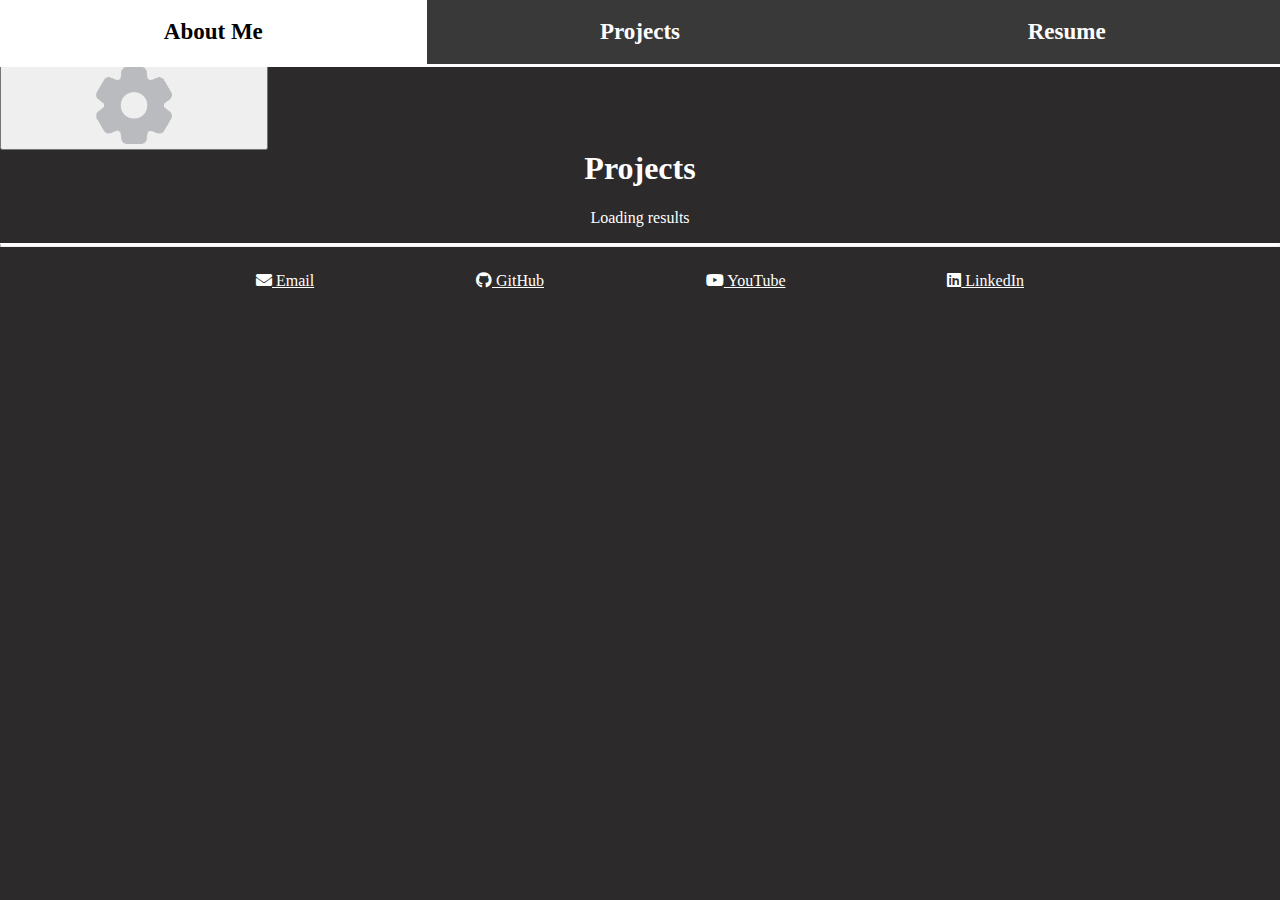
==== projects/index.html @ 681e98d5 "fix html imports" ====
<!DOCTYPE html>
<html lang="en">
  <head>
    <meta charset="UTF-8" />
    <meta name="viewport" content="width=device-width, initial-scale=1.0" />
    <script type="module" src="../js/projects/projects.js"></script>
    <script type="module" src="../js/utils.js"></script>
    <script>
      function redirect(str) {
        window.location.href = str;
      }
      function toggleDropDown() {
        const element = document.querySelector(".dropdown-content");
        element.style.display =
          element.style.display == "block" ? "none" : "block";
      }

      window.onclick = function (event) {
        const targetElements = [
          document.querySelector(".dropdown"),
          document.querySelector(".dropdown-content"),
        ];

        if (targetElements.some((ele) => ele == event.target)) {
          return;
        }

        targetElements[1].style.display = "none";
      };
    </script>
    <link rel="stylesheet" href="/css/projects.css" />
    <link rel="stylesheet" href="/css/style.css" />
    <link
      rel="stylesheet"
      href="https://cdnjs.cloudflare.com/ajax/libs/font-awesome/5.15.4/css/all.min.css"
      integrity="sha512-1ycn6IcaQQ40/MKBW2W4Rhis/DbILU74C1vSrLJxCq57o941Ym01SwNsOMqvEBFlcgUa6xLiPY/NS5R+E6ztJQ=="
      crossorigin="anonymous"
      referrerpolicy="no-referrer"
    />
    <title>Document</title>
  </head>

  <body>
    <div id="banner"></div>
    <button id="settings-button">
      <img src="/img/settings.png" alt="setting" />
    </button>
    <div id="myPopup" class="popup">
      <div class="popup-content">
        <button id="restore-filter-button">Restore Defaults</button>
        <h2>Filters</h2>
        <div id="filters">
          <fieldset id="tools-filter"></fieldset>
          <fieldset id="libraries-filter"></fieldset>
          <fieldset id="languages-filter"></fieldset>
        </div>
        <button id="close-button">Close</button>
      </div>
    </div>
    <h1>Projects</h1>
    <p id="results">Loading results</p>
    <div id="projects"></div>
  </body>
  <footer>
    <hr />
    <div id="contactLinks"></div>
  </footer>
</html>
---- css/projects.css ----
@media screen and (min-width: 1000px) {
    .flex-reverse {
        display: flex;
        gap: 5%;
        flex-direction: row-reverse;
        align-items: center;
        margin: auto 10%;
    }

    .flex {
        display: flex;
        gap: 5%;
        margin-bottom: 10px;
        align-items: center;
        margin-bottom: 0%;
        margin-left: 10%;
        margin-right: 10%;
    }

    .non-flex {
        margin: auto 10%;
    }

    h2,
    h4 {
        margin-top: 1%;
        margin-bottom: 0px;
    }

    .project {
        margin: auto 10%;
    }
}

@media screen and (max-width: 1000px) {

    .flex,
    .flex-reverse {
        display: flex;
        align-items: center;
        flex-direction: column-reverse;
        justify-content: center;
        gap: 10px;
        margin-bottom: 0%;
    }

    h2 {
        margin-top: 5%;
        margin-bottom: 1%;
    }

    .project {
        margin: auto 5%;
    }

    h4 {
        margin: .5em auto;
    }
}

h1,
h2,
h4,
.languages,
.tools {
    text-align: center;
}

img {
    width: 30%;
}

h1 {
    margin-block-start: 0px;
}

#myButton {
    padding: 0;
    width: 100px;
    border: none;
    background: none;
    margin-left: 90%;
}

#myButton img {
    margin-top: 10%;
}

#tool {
    margin: 1% auto;
}

.popup {
    position: fixed;
    z-index: 1;
    left: 0;
    top: 0;
    width: 100%;
    height: 100%;
    overflow: auto;
    background-color: rgba(0,
            0,
            0,
            0.4);
    display: none;
}

.popup-content {
    background-color: white;
    margin: 10% auto;
    padding: 20px;
    border: 1px solid #888888;
    width: 45%;
    font-weight: bolder;
}

.popup-content button {
    display: block;
    margin: 0 auto;
}

.show {
    display: block;
}

.popup-content * {
    color: black;
}

#results {
    text-align: center;
}

#filters {
    display: flex;
    justify-content: center;
    gap: 27px;
}
---- css/style.css ----
html {
    background-color: rgb(44, 42, 42);
}

#banner a:visited,
#banner,
h1,
h2,
h3,
h4,
p,
span,
a:link,
td { color: white; }
#banner { z-index: 9999; }
a:visited {
    color: rgb(173, 171, 171);
}

#contactLinks {
    display: flex;
    justify-content: space-between;
    margin-left: 20%;
    margin-right: 20%;
    margin-top: 2%;
    margin-bottom: 2%;
}

footer hr {
    border-top: 3px solid white;
}

body {

    margin: 0px;
    min-width: 400px;
    overflow-x: auto;
}

.project-links {
    text-align: center;
    margin-bottom: 5%;
}

.dropdown {
    position: relative;
    display: inline-block;
    text-align: center;
    padding-block-start: 0.83em;
    padding-block-end: 0.83em;
}

.dropdown-content {
    display: none;
    position: absolute;
    background-color: #f1f1f1;
    min-width: 160px;
    box-shadow: 0px 8px 16px 0px rgba(0, 0, 0, 0.2);
    z-index: 1;
    margin-top: 2%;
    text-align: center;
    width: 33.333333333333vw;

}

.dropdown-content a {
    color: black;
    padding: 12px 16px;
    text-decoration: none;
    display: block;
    box-sizing: border-box;
    border-top: 1px solid white;
}



#banner {
    display: grid;
    grid-template-columns: repeat(3, 1fr);
    grid-template-rows: 1fr;
    grid-template-areas: "aboutMe projectButt contactButt";
    position: sticky;
    top: 0;
    box-shadow: 0px 3px white;
    color: white;
    background-color: #393939;
}

#banner a {
    padding-block-start: 0.83em;
    padding-block-end: 0.83em;
    font-size: 23px;
    text-decoration: none;
    font-weight: bold;
    color: white;
    text-align: center;
    background-color: #393939;

}

#banner a:hover {
    background: white;
    color: black;
}

#banner button {
    all: unset;
    padding-block-start: 0.83em;
    padding-block-end: 0.83em;
    font-size: 23px;
    text-decoration: none;
    font-weight: bold;
    color: white;
    text-align: center;
    background-color: #393939;
}

#banner button:hover {
    background-color: white;
    color: black
}
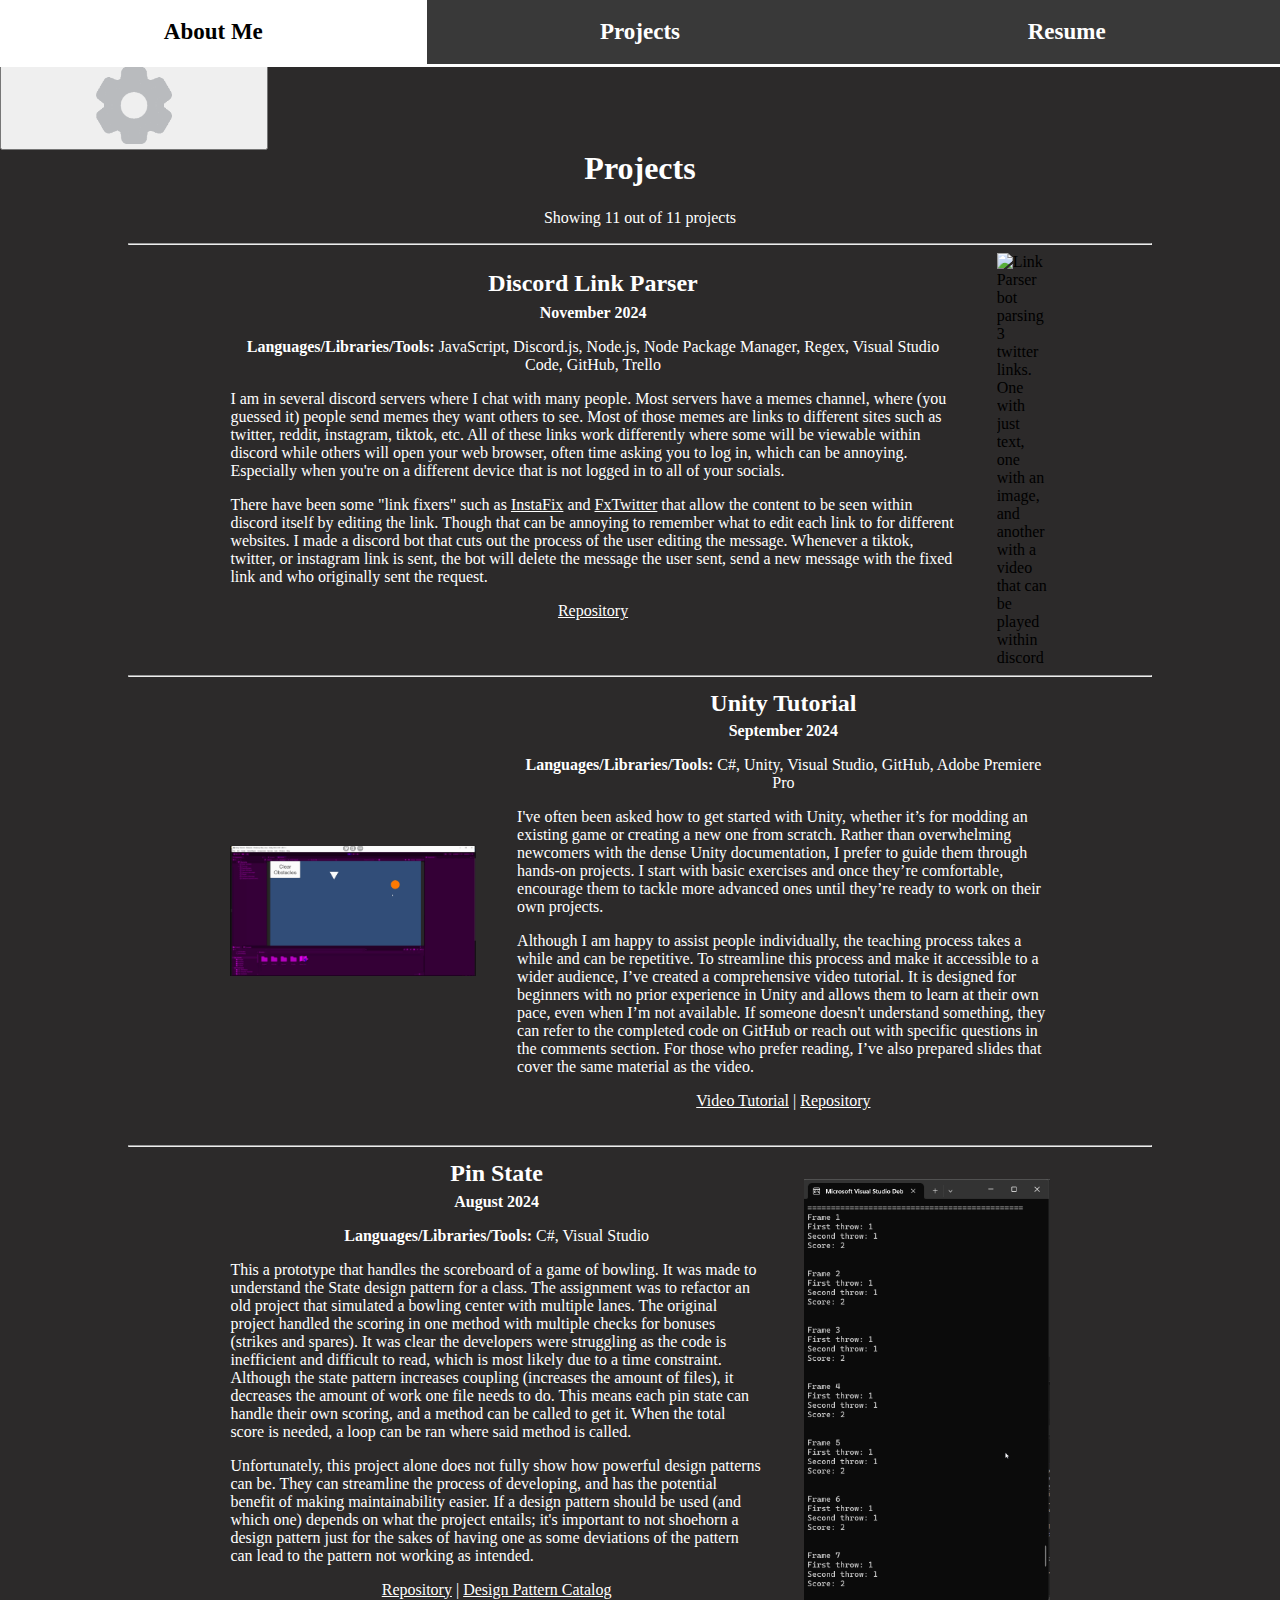
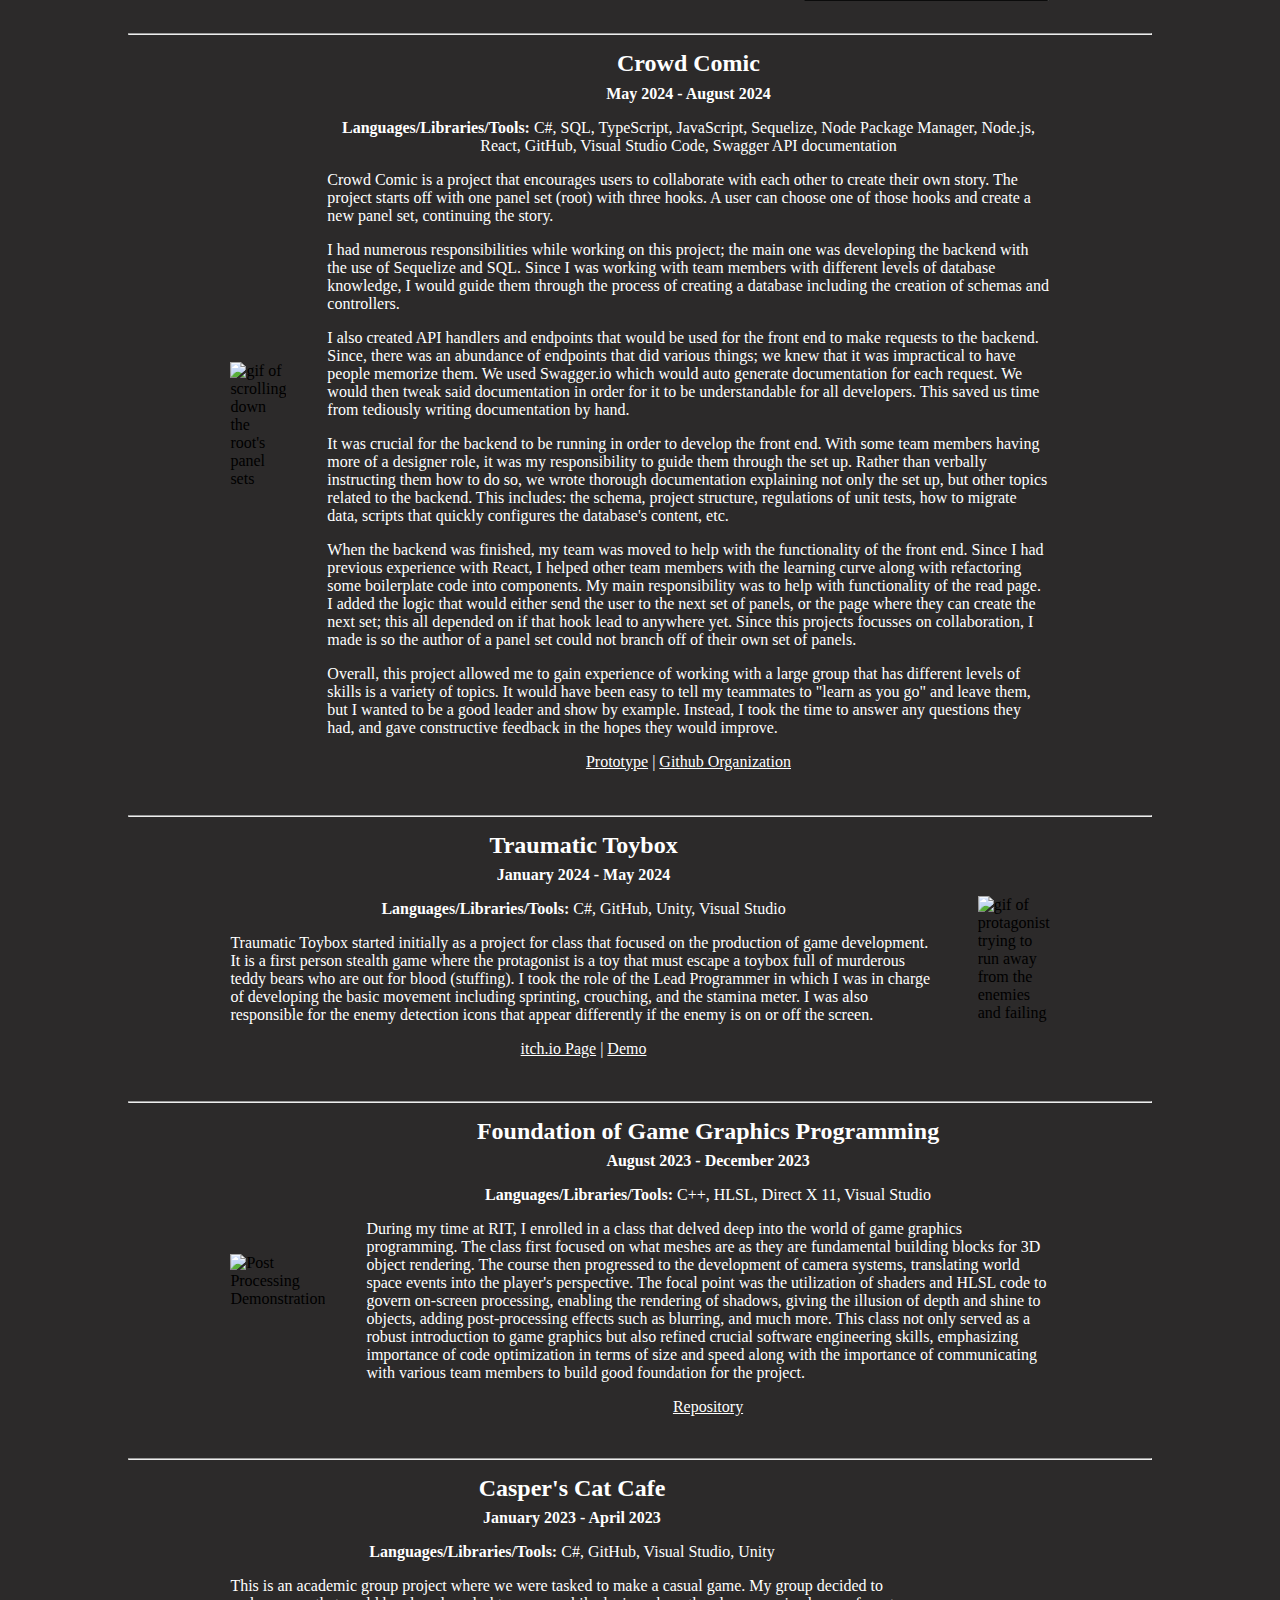
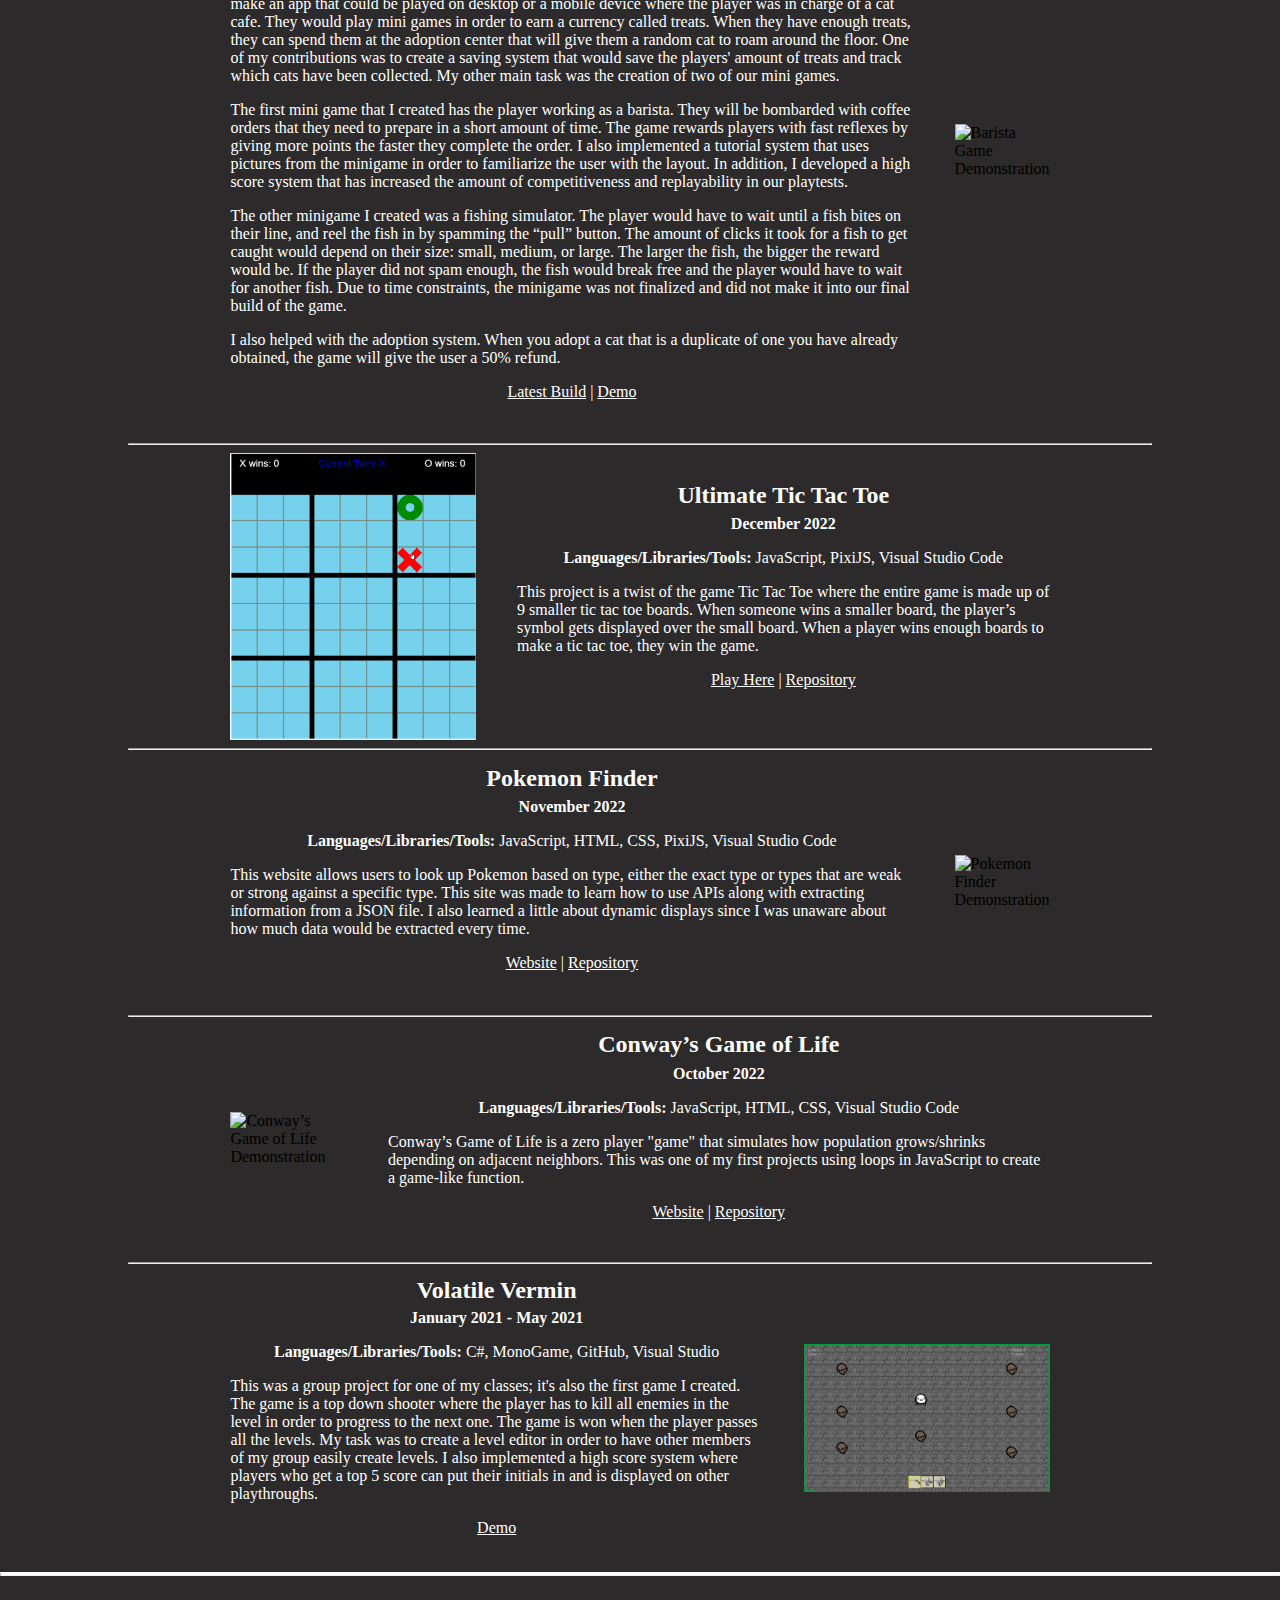
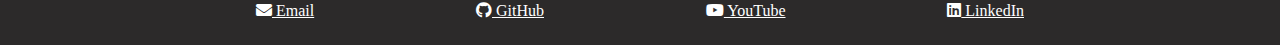
==== commit d3d77694: "Merge branch 'sort-projects'" ====
--- a/projects/index.html
+++ b/projects/index.html
@@ -28,8 +28,8 @@
         targetElements[1].style.display = "none";
       };
     </script>
-    <link rel="stylesheet" href="/css/projects.css" />
-    <link rel="stylesheet" href="/css/style.css" />
+    <link rel="stylesheet" href="../css/projects.css" />
+    <link rel="stylesheet" href="../css/style.css" />
     <link
       rel="stylesheet"
       href="https://cdnjs.cloudflare.com/ajax/libs/font-awesome/5.15.4/css/all.min.css"
@@ -43,16 +43,29 @@
   <body>
     <div id="banner"></div>
     <button id="settings-button">
-      <img src="/img/settings.png" alt="setting" />
+      <img src="../img/settings.png" alt="setting" />
     </button>
     <div id="myPopup" class="popup">
       <div class="popup-content">
-        <button id="restore-filter-button">Restore Defaults</button>
+        <button id="restore-setting-button">Restore Defaults</button>
         <h2>Filters</h2>
         <div id="filters">
           <fieldset id="tools-filter"></fieldset>
           <fieldset id="libraries-filter"></fieldset>
           <fieldset id="languages-filter"></fieldset>
+        </div>
+        <h2>Sort By</h2>
+        <div id="sort">
+          <fieldset id="sort-options">
+            <input id="title-radio-button" type="radio" name="sort-type" value="Title">
+            <label>Title</label><br>
+            <input id="start-date-radio-button" type="radio" name="sort-type" value="Start Date">
+            <label>Start Date</label><br>
+            <input id="end-date-radio-button" type="radio" name="sort-type" value="End Date">
+            <label>End Date</label><br>
+            <input id="reverse-checkbox" type="checkbox">
+            <label>Reverse Results</label>
+          </fieldset>
         </div>
         <button id="close-button">Close</button>
       </div>
